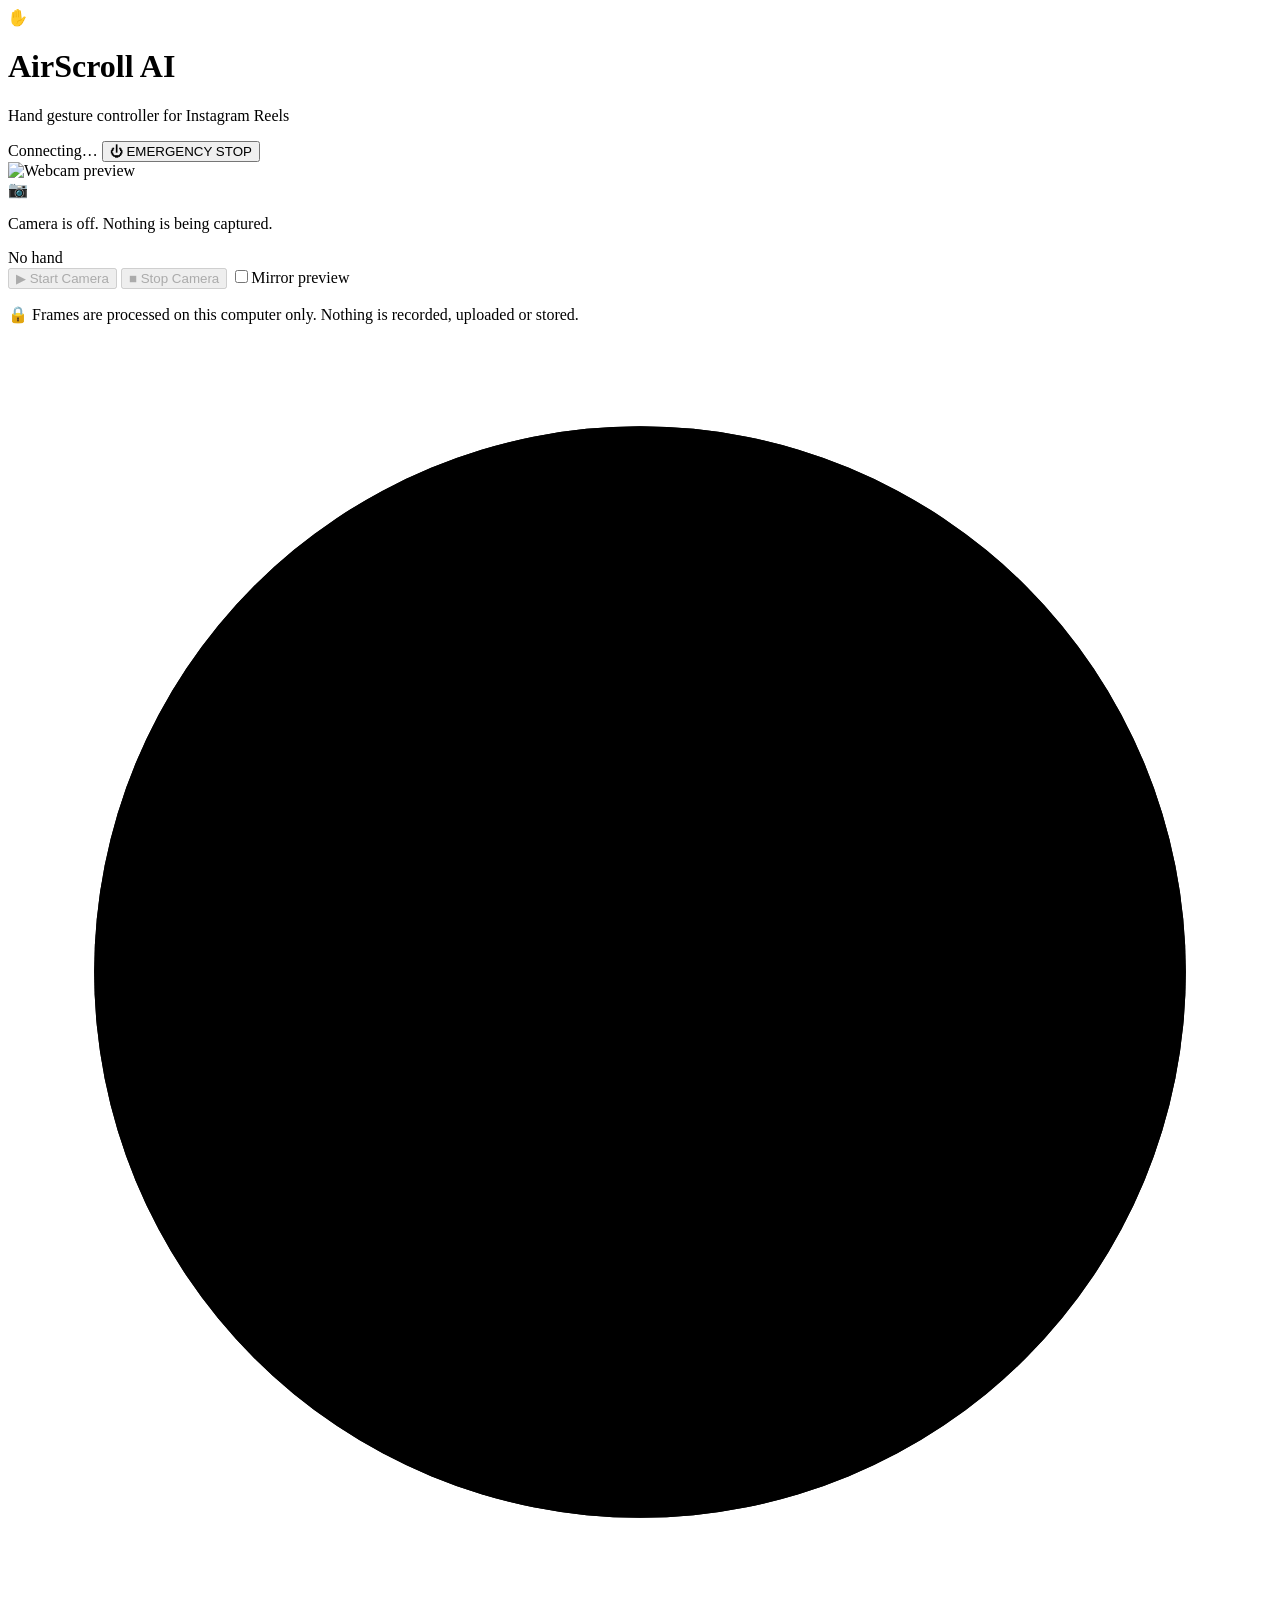
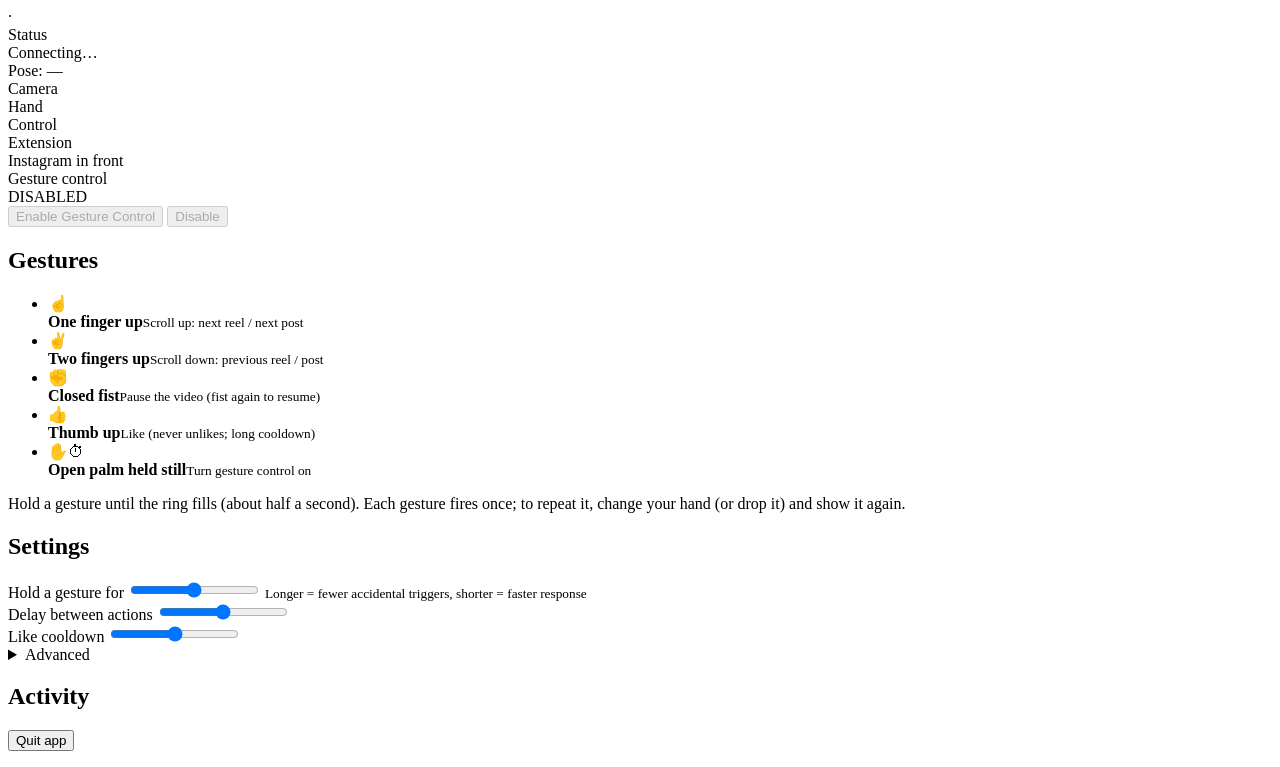
==== airscroll/web/index.html @ 91b7a66b "AirScroll AI v1.1: hand gesture controller for Instagram Reels Python app (OpenCV + MediaPipe hand t" ====
<!doctype html>
<html lang="en">
<head>
<meta charset="utf-8">
<meta name="viewport" content="width=device-width, initial-scale=1">
<title>AirScroll AI</title>
<link rel="icon" href="data:image/svg+xml,<svg xmlns='http://www.w3.org/2000/svg' viewBox='0 0 100 100'><text y='.9em' font-size='90'>✋</text></svg>">
<link rel="stylesheet" href="/static/app.css?v=1.1.0">
</head>
<body>
<header class="top">
  <div class="brand">
    <div class="logo">✋</div>
    <div>
      <h1>AirScroll AI</h1>
      <p class="sub">Hand gesture controller for Instagram Reels</p>
    </div>
  </div>
  <div class="top-right">
    <span id="liveBadge" class="live-badge" hidden><span class="dot"></span>CAMERA LIVE</span>
    <span id="connBadge" class="conn-badge">Connecting…</span>
    <button id="btnEmergency" class="btn danger big" title="Disable control and turn the camera off (Esc)">⏻ EMERGENCY STOP</button>
  </div>
</header>

<main class="grid">
  <!-- Camera -->
  <section class="card camera-card">
    <div class="preview" id="preview">
      <img id="video" alt="Webcam preview">
      <div class="placeholder" id="placeholder">
        <div class="ph-icon">📷</div>
        <p id="placeholderText">Camera is off. Nothing is being captured.</p>
      </div>
      <div class="hud">
        <span id="hudHand" class="pill">No hand</span>
        <span id="hudFps" class="pill subtle"></span>
      </div>
    </div>
    <div class="row buttons">
      <button id="btnStartCam" disabled class="btn primary">▶ Start Camera</button>
      <button id="btnStopCam" disabled class="btn">■ Stop Camera</button>
      <label class="toggle"><input type="checkbox" id="mirror_preview"><span></span>Mirror preview</label>
    </div>
    <p class="privacy">🔒 Frames are processed on this computer only. Nothing is recorded, uploaded or stored.</p>
  </section>

  <!-- Status + control -->
  <section class="card status-card">
    <div class="status-line">
      <div class="ring-wrap" title="Fills while you hold a gesture; it fires when full">
        <svg viewBox="0 0 44 44" class="ring"><circle cx="22" cy="22" r="19" class="ring-bg"/><circle cx="22" cy="22" r="19" class="ring-fg" id="holdRing"/></svg>
        <span id="poseIcon">·</span>
      </div>
      <div>
        <div class="label">Status</div>
        <div id="status" class="status idle">Connecting…</div>
        <div class="detail" id="poseLabel">Pose: —</div>
      </div>
    </div>

    <div class="chips">
      <div class="chip" id="chipCam"><span class="led"></span>Camera</div>
      <div class="chip" id="chipHand"><span class="led"></span>Hand</div>
      <div class="chip" id="chipCtrl"><span class="led"></span>Control</div>
      <div class="chip" id="chipExt"><span class="led"></span>Extension</div>
      <div class="chip" id="chipIg"><span class="led"></span>Instagram in front</div>
    </div>

    <div class="control-box">
      <div>
        <div class="label">Gesture control</div>
        <div id="ctrlState" class="ctrl-state off">DISABLED</div>
      </div>
      <div class="row">
        <button id="btnEnable" disabled class="btn primary">Enable Gesture Control</button>
        <button id="btnDisable" disabled class="btn">Disable</button>
      </div>
    </div>
    <p class="hint" id="extHint"></p>
  </section>

  <!-- Gestures -->
  <section class="card gestures-card">
    <h2>Gestures</h2>
    <ul class="gestures">
      <li data-pose="one_finger"><span class="g-icon">☝️</span><div><b>One finger up</b><small>Scroll up: next reel / next post</small></div></li>
      <li data-pose="peace"><span class="g-icon">✌️</span><div><b>Two fingers up</b><small>Scroll down: previous reel / post</small></div></li>
      <li data-pose="fist"><span class="g-icon">✊</span><div><b>Closed fist</b><small>Pause the video (fist again to resume)</small></div></li>
      <li data-pose="thumb_up"><span class="g-icon">👍</span><div><b>Thumb up</b><small>Like (never unlikes; long cooldown)</small></div></li>
      <li data-pose="open_palm"><span class="g-icon">✋⏱</span><div><b>Open palm held still</b><small>Turn gesture control on</small></div></li>
    </ul>
    <p class="hint">Hold a gesture until the ring fills (about half a second). Each gesture fires once; to repeat it, change your hand (or drop it) and show it again.</p>
  </section>

  <!-- Settings -->
  <section class="card settings-card">
    <h2>Settings</h2>
    <div class="setting">
      <label for="static_hold_s">Hold a gesture for <output id="static_hold_s_out"></output></label>
      <input type="range" id="static_hold_s" min="0.1" max="1.5" step="0.05">
      <small>Longer = fewer accidental triggers, shorter = faster response</small>
    </div>
    <div class="setting">
      <label for="action_cooldown_s">Delay between actions <output id="action_cooldown_s_out"></output></label>
      <input type="range" id="action_cooldown_s" min="0.2" max="3" step="0.1">
    </div>
    <div class="setting">
      <label for="like_cooldown_s">Like cooldown <output id="like_cooldown_s_out"></output></label>
      <input type="range" id="like_cooldown_s" min="1" max="15" step="0.5">
    </div>
    <details>
      <summary>Advanced</summary>
      <div class="setting">
        <label class="toggle"><input type="checkbox" id="palm_swipes"><span></span>Also allow open-palm flicks up / down</label>
      </div>
      <div class="setting">
        <label for="sensitivity">Flick sensitivity <output id="sensitivity_out"></output></label>
        <input type="range" id="sensitivity" min="1" max="10" step="1">
        <small id="swipeHint">Higher = shorter flick needed</small>
      </div>
      <div class="setting">
        <label for="neutral_hold_s">Still pause before a flick <output id="neutral_hold_s_out"></output></label>
        <input type="range" id="neutral_hold_s" min="0" max="1.5" step="0.05">
      </div>
      <div class="setting">
        <label for="hold_toggle_s">Palm hold to toggle control <output id="hold_toggle_s_out"></output></label>
        <input type="range" id="hold_toggle_s" min="1" max="5" step="0.5">
      </div>
      <div class="setting">
        <label class="toggle"><input type="checkbox" id="hold_can_disable"><span></span>Palm hold can also turn control OFF</label>
      </div>
      <div class="setting">
        <label for="return_lockout_s">Ignore return stroke for <output id="return_lockout_s_out"></output></label>
        <input type="range" id="return_lockout_s" min="0" max="2.5" step="0.1">
      </div>
      <div class="setting">
        <label for="stable_frames">Frames to confirm a pose <output id="stable_frames_out"></output></label>
        <input type="range" id="stable_frames" min="1" max="10" step="1">
      </div>
      <div class="setting">
        <label for="min_confidence">Hand detection confidence <output id="min_confidence_out"></output></label>
        <input type="range" id="min_confidence" min="0.3" max="0.9" step="0.05">
        <small>Applies next time the camera starts</small>
      </div>
      <div class="setting">
        <label for="camera_index">Camera number <output id="camera_index_out"></output></label>
        <input type="range" id="camera_index" min="0" max="9" step="1">
        <small>Try 1 or 2 if 0 is the wrong camera (applies on next start)</small>
      </div>
    </details>
  </section>

  <!-- Log -->
  <section class="card log-card">
    <div class="row space">
      <h2>Activity</h2>
      <button id="btnQuit" class="btn small ghost" title="Stop the AirScroll app">Quit app</button>
    </div>
    <ol id="log" class="log"></ol>
  </section>
</main>
<script src="/static/app.js?v=1.1.0"></script>
</body>
</html>
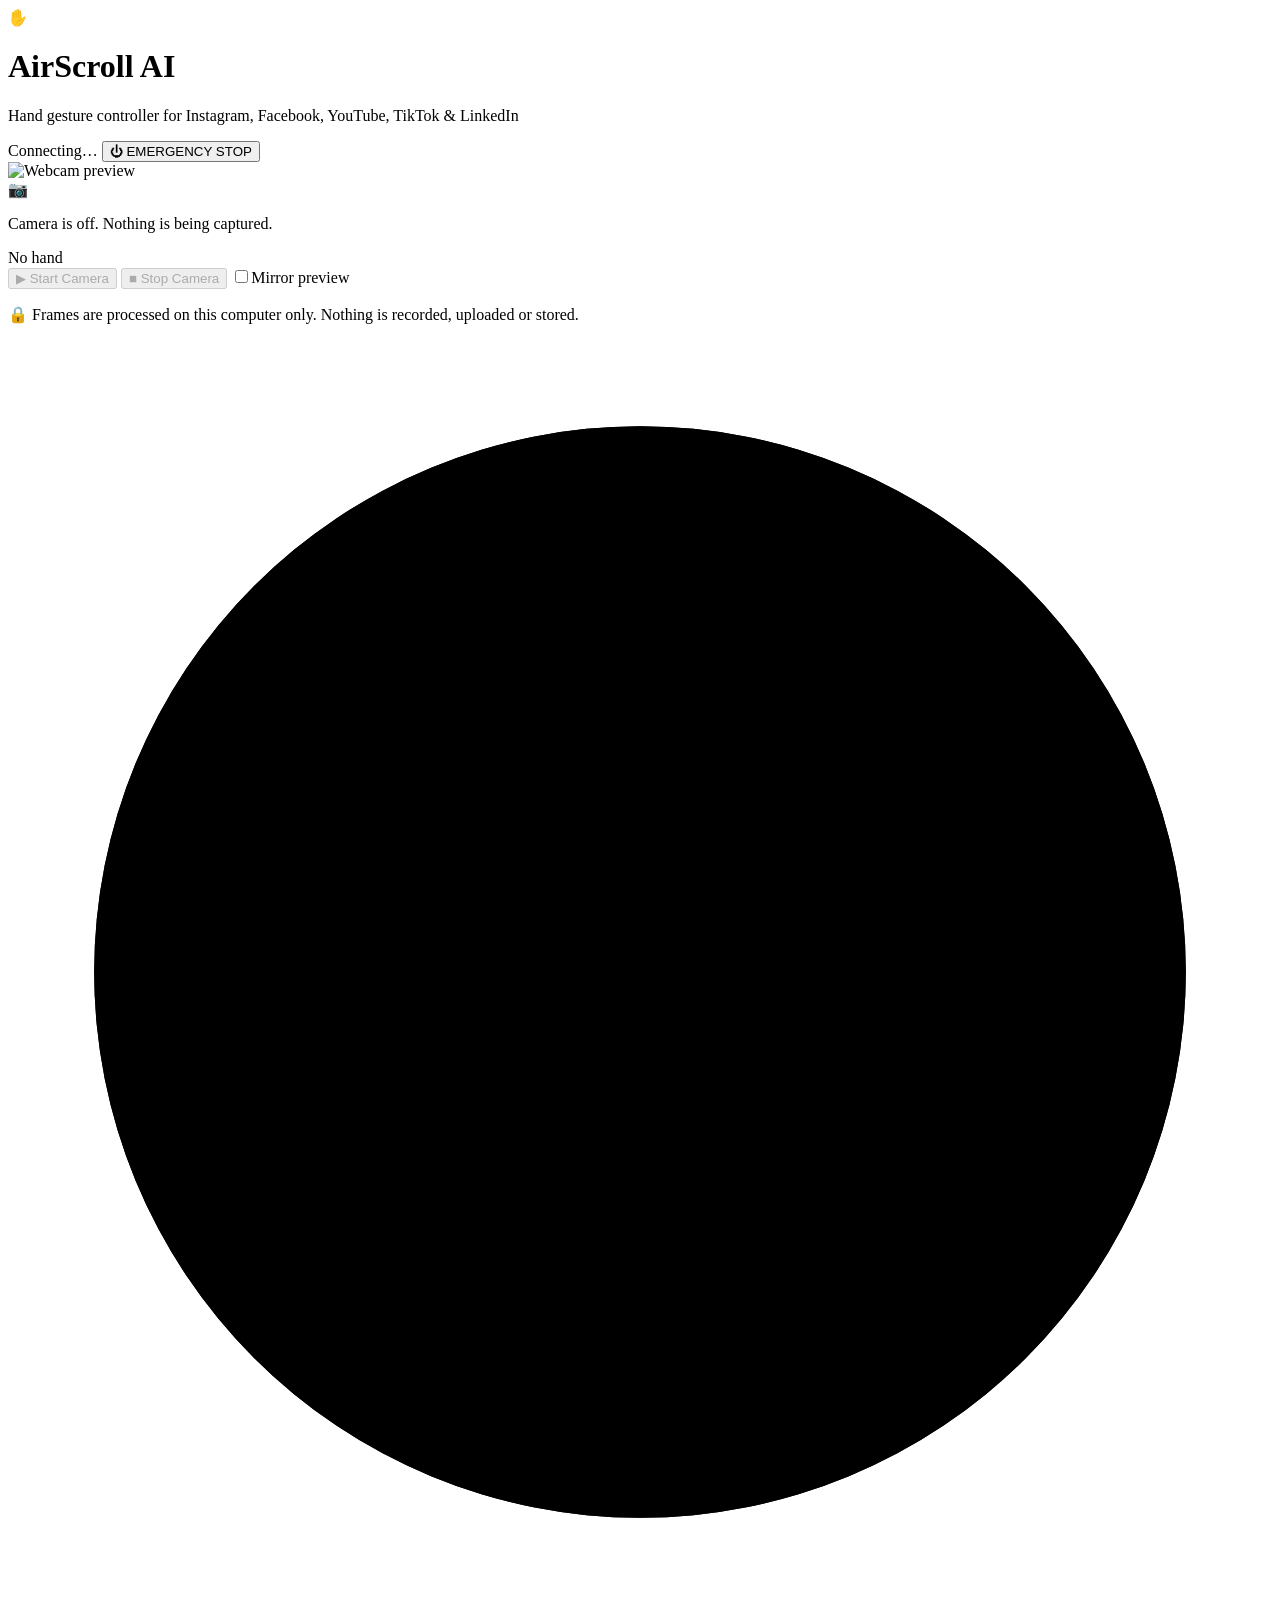
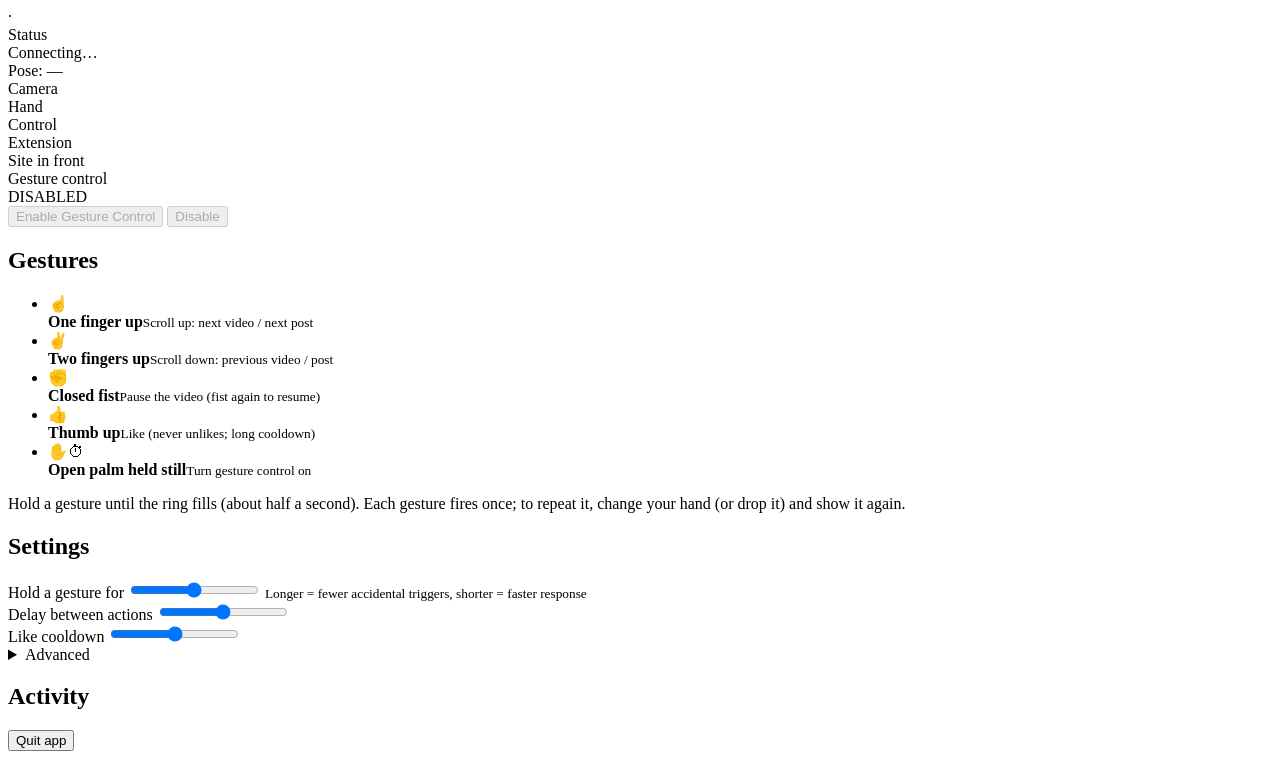
==== commit e535be7b: "v1.2: support Facebook, YouTube, TikTok and LinkedIn The extension now works on five sites. Each sit" ====
--- a/airscroll/web/index.html
+++ b/airscroll/web/index.html
@@ -5,7 +5,7 @@
 <meta name="viewport" content="width=device-width, initial-scale=1">
 <title>AirScroll AI</title>
 <link rel="icon" href="data:image/svg+xml,<svg xmlns='http://www.w3.org/2000/svg' viewBox='0 0 100 100'><text y='.9em' font-size='90'>✋</text></svg>">
-<link rel="stylesheet" href="/static/app.css?v=1.1.0">
+<link rel="stylesheet" href="/static/app.css?v=1.2.0">
 </head>
 <body>
 <header class="top">
@@ -13,7 +13,7 @@
     <div class="logo">✋</div>
     <div>
       <h1>AirScroll AI</h1>
-      <p class="sub">Hand gesture controller for Instagram Reels</p>
+      <p class="sub">Hand gesture controller for Instagram, Facebook, YouTube, TikTok &amp; LinkedIn</p>
     </div>
   </div>
   <div class="top-right">
@@ -64,7 +64,7 @@
       <div class="chip" id="chipHand"><span class="led"></span>Hand</div>
       <div class="chip" id="chipCtrl"><span class="led"></span>Control</div>
       <div class="chip" id="chipExt"><span class="led"></span>Extension</div>
-      <div class="chip" id="chipIg"><span class="led"></span>Instagram in front</div>
+      <div class="chip" id="chipIg"><span class="led"></span><span id="siteChipLabel">Site in front</span></div>
     </div>
 
     <div class="control-box">
@@ -84,8 +84,8 @@
   <section class="card gestures-card">
     <h2>Gestures</h2>
     <ul class="gestures">
-      <li data-pose="one_finger"><span class="g-icon">☝️</span><div><b>One finger up</b><small>Scroll up: next reel / next post</small></div></li>
-      <li data-pose="peace"><span class="g-icon">✌️</span><div><b>Two fingers up</b><small>Scroll down: previous reel / post</small></div></li>
+      <li data-pose="one_finger"><span class="g-icon">☝️</span><div><b>One finger up</b><small>Scroll up: next video / next post</small></div></li>
+      <li data-pose="peace"><span class="g-icon">✌️</span><div><b>Two fingers up</b><small>Scroll down: previous video / post</small></div></li>
       <li data-pose="fist"><span class="g-icon">✊</span><div><b>Closed fist</b><small>Pause the video (fist again to resume)</small></div></li>
       <li data-pose="thumb_up"><span class="g-icon">👍</span><div><b>Thumb up</b><small>Like (never unlikes; long cooldown)</small></div></li>
       <li data-pose="open_palm"><span class="g-icon">✋⏱</span><div><b>Open palm held still</b><small>Turn gesture control on</small></div></li>
@@ -160,6 +160,6 @@
     <ol id="log" class="log"></ol>
   </section>
 </main>
-<script src="/static/app.js?v=1.1.0"></script>
+<script src="/static/app.js?v=1.2.0"></script>
 </body>
 </html>
